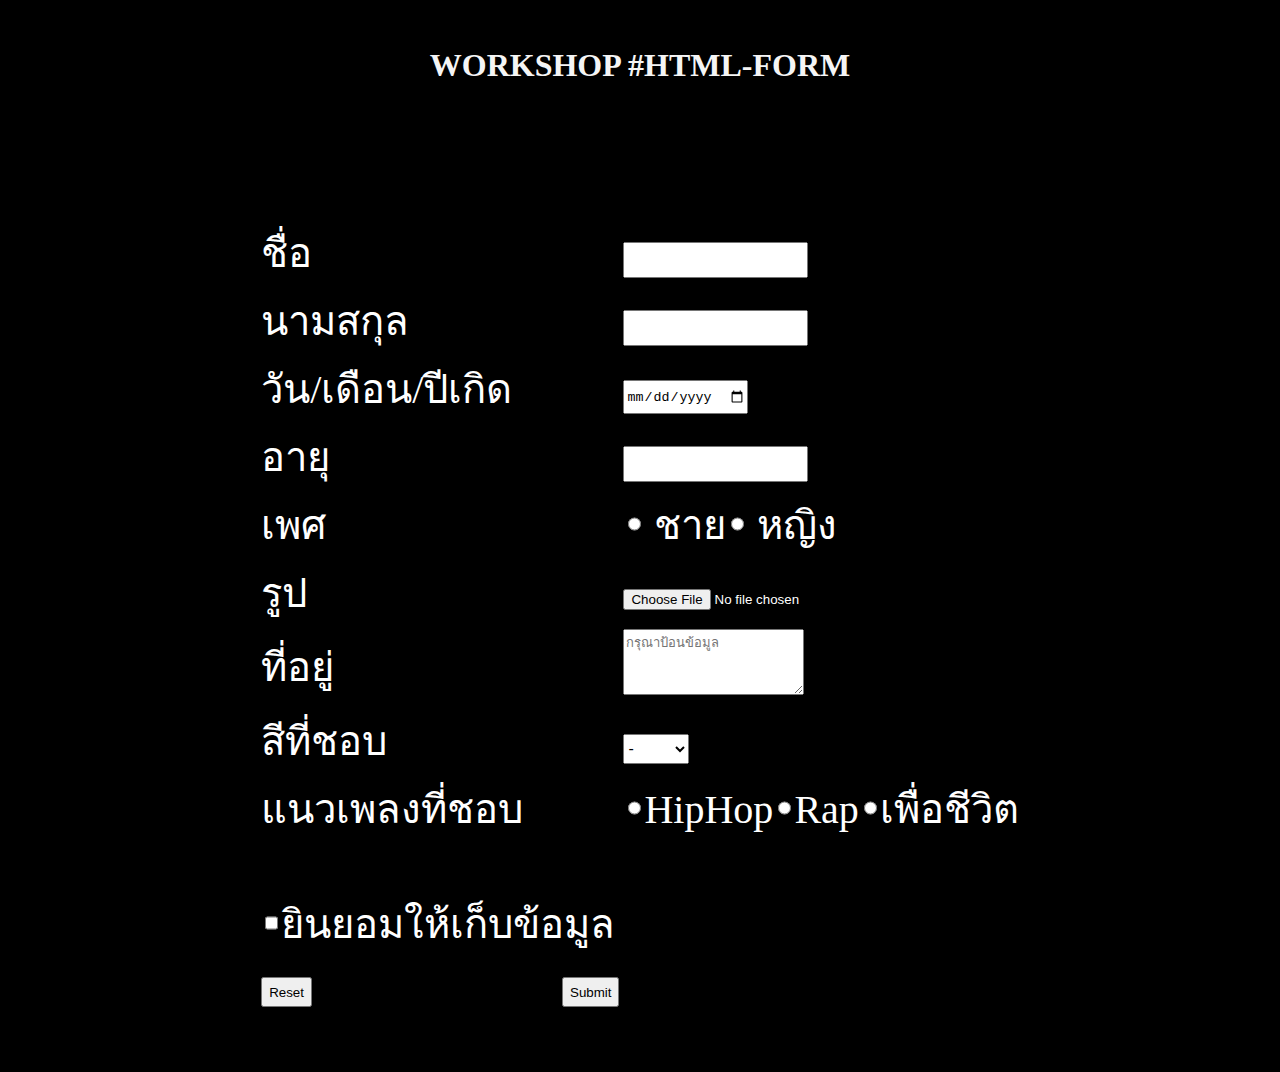
==== Index.html @ d3f7ed30 "เปลี่ยนชื่อไฟล์" ====
<!DOCTYPE html>
<html>
    <head>
        <title>SE-CAMP</title>
        <meta charset="utf-8" />
        <link rel="stylesheet" href="style.css">
    </head>
    <center>
        <body>
            <form>
                <div class="Heads">
                    <br>
                    <h1>WORKSHOP #HTML-FORM</h1>
                <br>
                </div>
                <div class="content">
                    <table>
                        <br>
                        <tr>
                            <td>ชื่อ</td>
                            <td><input type="text"/></td>
                        </tr>
                        <tr>
                            <td>นามสกุล</td>
                            <td><input type="text" /></td>
                        </tr>
                        <tr>
                            <td>วัน/เดือน/ปีเกิด</td>
                            <td>
                                <input type="date" />
                            </td>
                        </tr>
                        <tr>
                            <td>อายุ</td>
                            <td>
                                <input type="text" /></td>
                        </tr>
                        <tr>
                            <td><label for="sex">เพศ</td>
                            <td><input type="radio" value="male" name="sex"> ชาย<input type="radio" value="female" name="sex"> หญิง </td>
                        </tr>
                        <tr>
                            <td>รูป</td>
                            <td><input type="file"></td>
                        </tr>
                        <tr>
                            <td>ที่อยู่</td>
                            <td><textarea rows="4" 
                            placeholder="กรุณาป้อนข้อมูล"></textarea>
                            </td>
                        </tr>
                        <tr>
                            <td>
                                สีที่ชอบ
                            </td>
                            <td>
                                <select>
                                    <option 
                                    value=""
                                    disabled 
                                    selected>-</option>
                                    <option>แดง</option>
                                    <option>ส้ม</option>
                                    <option>เหลือง</option>
                                    <option>เขียว</option>
                                    <option>น้ำเงิน</option>
                                    <option>ม่วง</option>
                                </select>
                            </td>
                        </tr>
                        <tr>
                            <td><label for="song">แนวเพลงที่ชอบ</td>
                            <td><input type="radio" value="male" name="a">HipHop<input type="radio" value="female" name="a">Rap<input type="radio" value="male" name="a">เพื่อชีวิต</td>
                        </tr>
                        <tr>
                            <td>
                                <br>
                                <input type="checkbox"
                                      name="my_checkbox">ยินยอมให้เก็บข้อมูล
                                <br>
                            </td>
                        </tr>
                        <tr>
                    <td>
                        <input type="reset" 
                                value="Reset">&emsp;&emsp;&emsp;&emsp;&emsp;&emsp;
                        <input type="submit" value="Submit">
                    </td>
                </tr>
                <br>
                    </table>
                </div>
                <br><br><br>
            </form>
        </body>
    </center>
</html>
---- style.css ----
.content{
    background-image: url(https://free4kwallpapers.com/uploads/originals/2020/11/15/sunset-vector-wallpaper.jpg);
    background-position: center;
    background-size: cover;
    background-repeat: no-repeat;
    font-size: 40px;
}
.Heads{
    background-color: black;
}
body{
    background-color: black;
}
td{
    color: white;
}
h1{
    color: whitesmoke;
}
input{
    height: 30px;
}
textarea{
    font-size: medium;
    height: 60px;
}
select{
    height: 30px;
    font-size: medium;
}
option{
    font-size: medium;
}
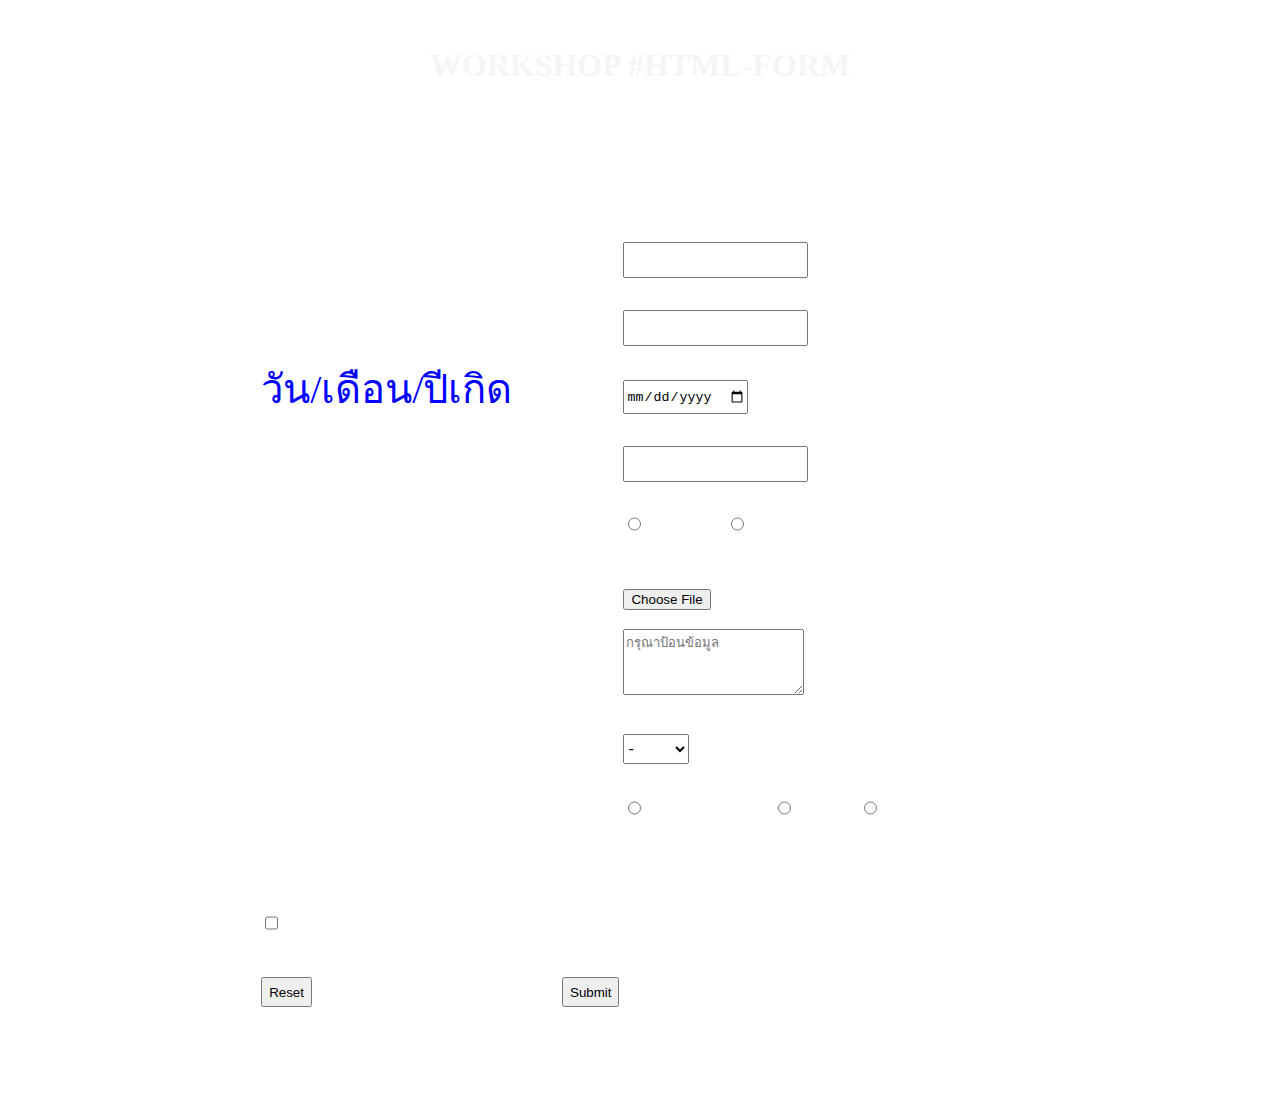
==== commit 59f7a060: "Update Index.html" ====
--- a/Index.html
+++ b/Index.html
@@ -1,31 +1,35 @@
 <!DOCTYPE html>
 <html>
-    <head>
-        <title>SE-CAMP</title>
-        <meta charset="utf-8" />
-        <link rel="stylesheet" href="style.css">
-    </head>
-    <center>
-        <body>
-            <form>
-                <div class="Heads">
-                    <br>
-                    <h1>WORKSHOP #HTML-FORM</h1>
+
+<head>
+    <title>SE-CAMP</title>
+    <meta charset="utf-8" />
+    <link rel="stylesheet" href="style.css">
+</head>
+<center>
+
+    <body>
+        <form>
+            <div class="Heads">
                 <br>
-                </div>
+                <h1>WORKSHOP #HTML-FORM</h1>
+                <br>
+            </div>
+            
                 <div class="content">
+                    
                     <table>
                         <br>
                         <tr>
-                            <td>ชื่อ</td>
-                            <td><input type="text"/></td>
-                        </tr>
-                        <tr>
-                            <td>นามสกุล</td>
+                            <td class="t">ชื่อ</td>
                             <td><input type="text" /></td>
                         </tr>
                         <tr>
-                            <td>วัน/เดือน/ปีเกิด</td>
+                            <td class="x">นามสกุล</td>
+                            <td><input type="text" /></td>
+                        </tr>
+                        <tr>
+                            <td style="color: blue;">วัน/เดือน/ปีเกิด</td>
                             <td>
                                 <input type="date" />
                             </td>
@@ -33,11 +37,13 @@
                         <tr>
                             <td>อายุ</td>
                             <td>
-                                <input type="text" /></td>
+                                <input type="text" />
+                            </td>
                         </tr>
                         <tr>
                             <td><label for="sex">เพศ</td>
-                            <td><input type="radio" value="male" name="sex"> ชาย<input type="radio" value="female" name="sex"> หญิง </td>
+                            <td><input type="radio" value="male" name="sex"> ชาย<input type="radio" value="female"
+                                    name="sex"> หญิง </td>
                         </tr>
                         <tr>
                             <td>รูป</td>
@@ -45,8 +51,7 @@
                         </tr>
                         <tr>
                             <td>ที่อยู่</td>
-                            <td><textarea rows="4" 
-                            placeholder="กรุณาป้อนข้อมูล"></textarea>
+                            <td><textarea rows="4" placeholder="กรุณาป้อนข้อมูล"></textarea>
                             </td>
                         </tr>
                         <tr>
@@ -55,10 +60,7 @@
                             </td>
                             <td>
                                 <select>
-                                    <option 
-                                    value=""
-                                    disabled 
-                                    selected>-</option>
+                                    <option value="" disabled selected>-</option>
                                     <option>แดง</option>
                                     <option>ส้ม</option>
                                     <option>เหลือง</option>
@@ -70,28 +72,30 @@
                         </tr>
                         <tr>
                             <td><label for="song">แนวเพลงที่ชอบ</td>
-                            <td><input type="radio" value="male" name="a">HipHop<input type="radio" value="female" name="a">Rap<input type="radio" value="male" name="a">เพื่อชีวิต</td>
+                            <td><input type="radio" value="male" name="a">HipHop<input type="radio" value="female"
+                                    name="a">Rap<input type="radio" value="male" name="a">เพื่อชีวิต</td>
                         </tr>
                         <tr>
                             <td>
                                 <br>
-                                <input type="checkbox"
-                                      name="my_checkbox">ยินยอมให้เก็บข้อมูล
+                                <input type="checkbox" name="my_checkbox">ยินยอมให้เก็บข้อมูล
                                 <br>
                             </td>
                         </tr>
                         <tr>
-                    <td>
-                        <input type="reset" 
-                                value="Reset">&emsp;&emsp;&emsp;&emsp;&emsp;&emsp;
-                        <input type="submit" value="Submit">
-                    </td>
-                </tr>
-                <br>
+                            <td>
+                                <input type="reset" value="Reset">&emsp;&emsp;&emsp;&emsp;&emsp;&emsp;
+                                <input type="submit" value="Submit">
+                            </td>
+                        </tr>
+                        <br>
                     </table>
+                    <br>
                 </div>
-                <br><br><br>
-            </form>
-        </body>
-    </center>
+            
+            <br><br><br>
+        </form>
+    </body>
+</center>
+
 </html>--- a/style.css
+++ b/style.css
@@ -1,15 +1,11 @@
 .content{
-    background-image: url(https://free4kwallpapers.com/uploads/originals/2020/11/15/sunset-vector-wallpaper.jpg);
     background-position: center;
     background-size: cover;
     background-repeat: no-repeat;
     font-size: 40px;
 }
-.Heads{
-    background-color: black;
-}
 body{
-    background-color: black;
+    background-image: url(https://free4kwallpapers.com/uploads/originals/2020/11/15/sunset-vector-wallpaper.jpg);
 }
 td{
     color: white;
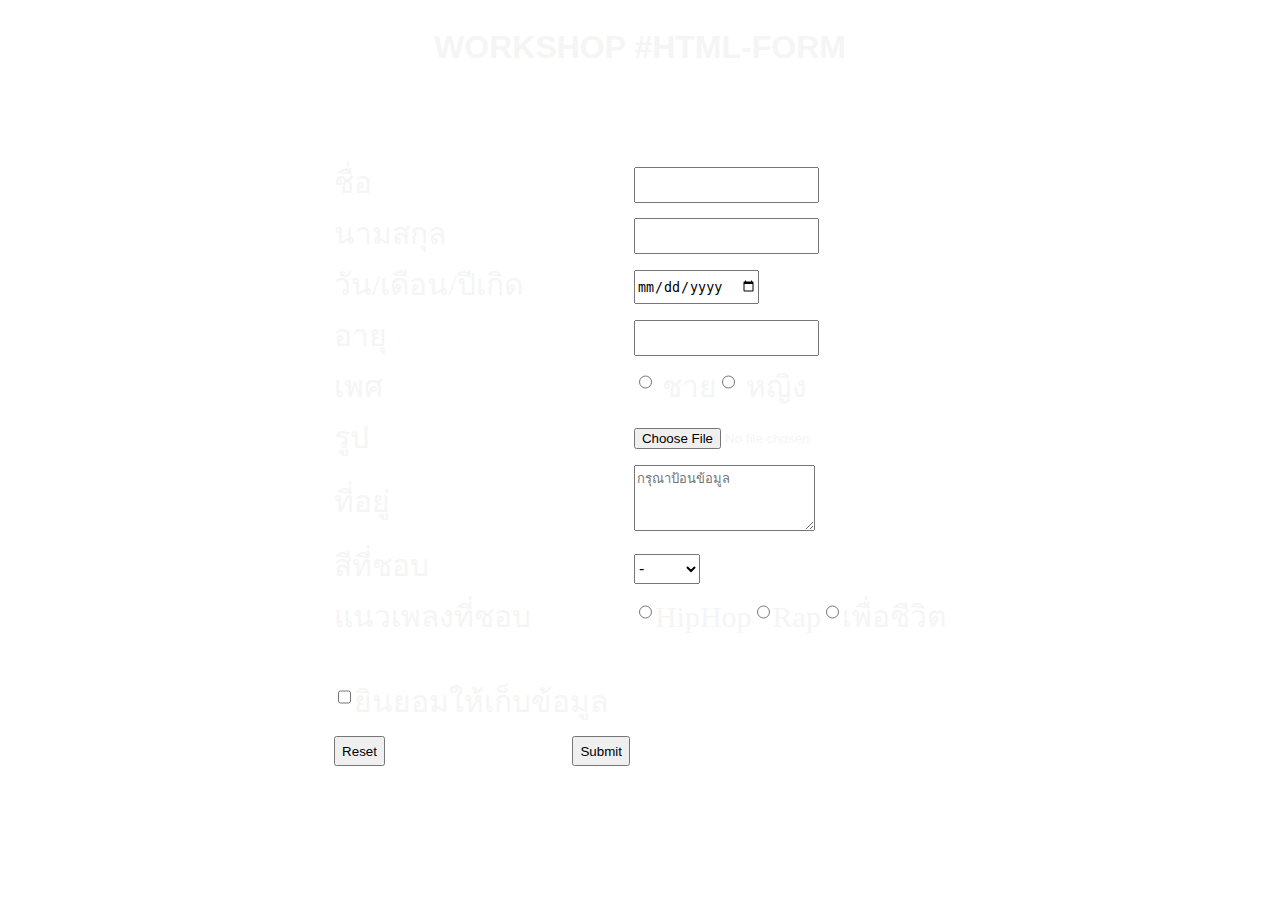
==== commit de994a7a: "Update Index.html" ====
--- a/Index.html
+++ b/Index.html
@@ -29,7 +29,7 @@
                             <td><input type="text" /></td>
                         </tr>
                         <tr>
-                            <td style="color: blue;">วัน/เดือน/ปีเกิด</td>
+                            <td>วัน/เดือน/ปีเกิด</td>
                             <td>
                                 <input type="date" />
                             </td>
--- a/style.css
+++ b/style.css
@@ -1,15 +1,29 @@
 .content{
+    
+    font-size: 30px;
+    
+}
+.con1{
+    padding: 10%;
+}
+.Heads{
+   
+    font-family: Arial;
+    display: flex;
+    justify-content: center;
+}
+body{
+    background-image: url(https://free4kwallpapers.com/uploads/originals/2020/11/15/sunset-vector-wallpaper.jpg);
     background-position: center;
     background-size: cover;
     background-repeat: no-repeat;
-    font-size: 40px;
+    background-color: white;
 }
-body{
-    background-image: url(https://free4kwallpapers.com/uploads/originals/2020/11/15/sunset-vector-wallpaper.jpg);
+
+td{
+    color: whitesmoke;
 }
-td{
-    color: white;
-}
+
 h1{
     color: whitesmoke;
 }
@@ -26,4 +40,4 @@
 }
 option{
     font-size: medium;
-}+}
